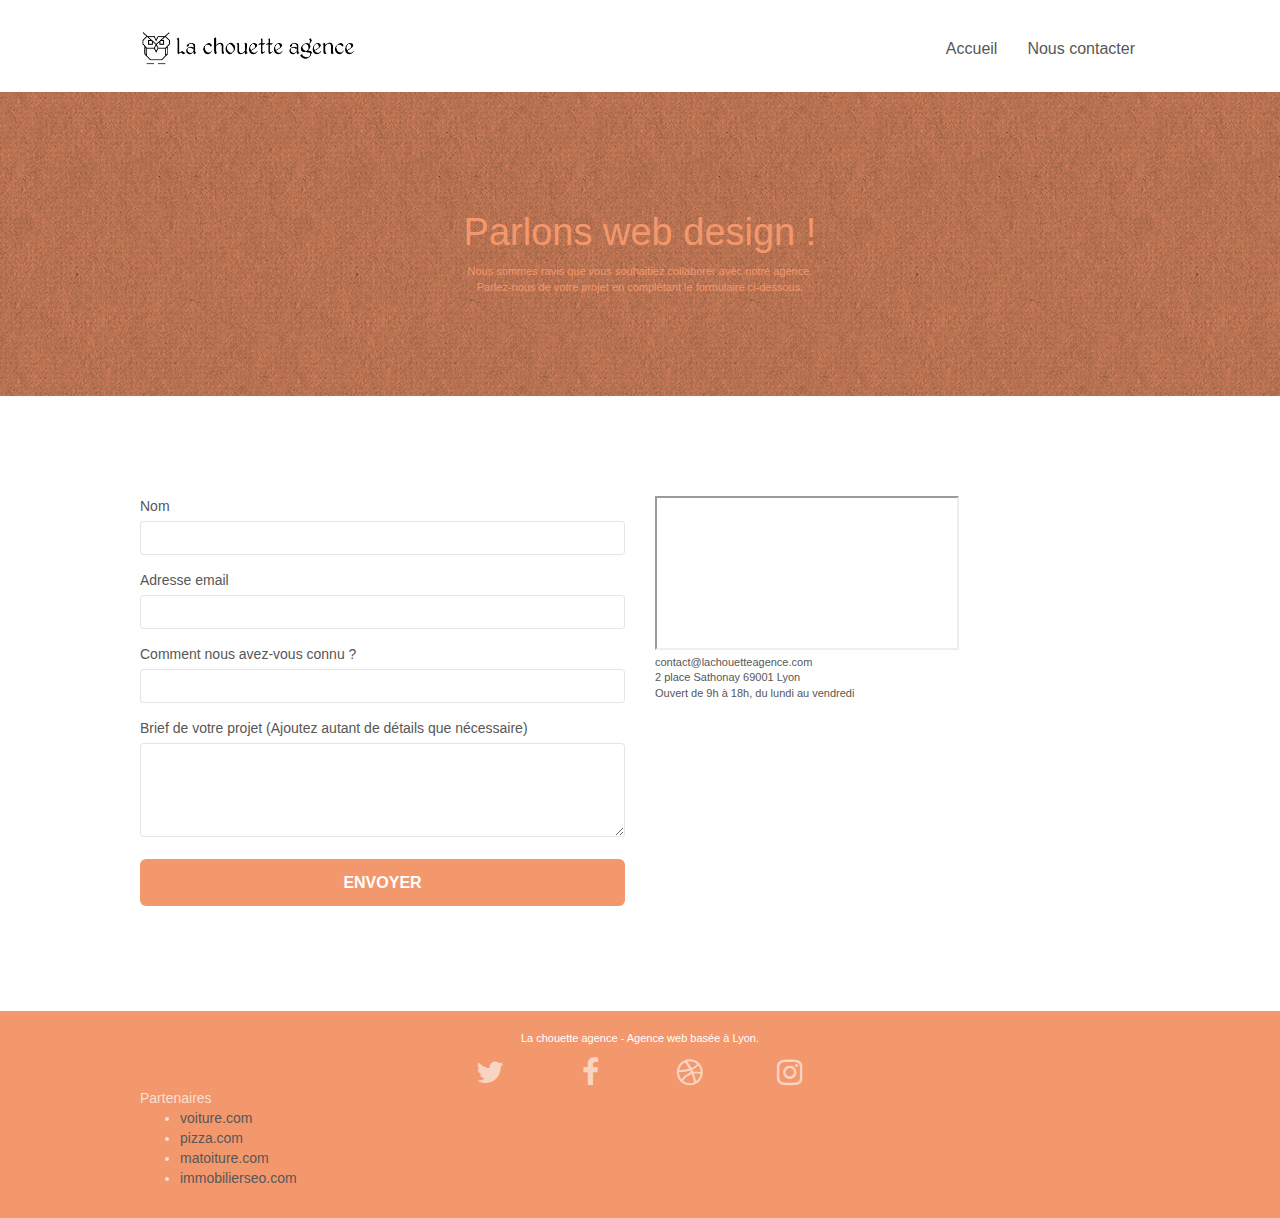
==== contact.html @ 003ec601 "Add files via upload" ====
<!doctype html>
<html lang="fr">
<head>
    <meta charset="utf-8">
    <meta name="keywords" content="agence, design, lyon, site web, création, communication">
    <meta name="description" content="La chouette agence est une agence de web design qui aide les entreprises à devenir attractives et visibles sur internet.">
    <meta name="viewport" content="width=device-width, initial-scale=1.0, viewport-fit=cover">
    <link rel="shortcut icon" type="image/png" href="favicon.ico">
    
	<link rel="stylesheet" type="text/css" href="./css/bootstrap.css">
	<link rel="stylesheet" type="text/css" href="style.css">
	<link rel="stylesheet" type="text/css" href="./css/font-awesome.css">
	<link rel="stylesheet" type="text/css" href="./css/et-line.css">
	
    
	<script src="./js/jquery-2.1.0.js"></script>
	<script src="./js/bootstrap.js"></script>
	<script src="./js/blocs.js"></script>
	<script src="./js/jqBootstrapValidation.js"></script>
	<script src="./js/formHandler.js"></script>

    <title>Nous contacter</title>
<!-- Analytics -->
 
<!-- Analytics END -->
    
</head>
<body>
<!-- Principal conteneur -->
<div class="page-container">
    
<!-- bloc-0 -->
<div class="bloc bgc-white l-bloc " id="bloc-0">
	<div class="container bloc-sm">
		<nav class="navbar row">
			<div class="navbar-header">
				<a class="navbar-brand" href="index.html"><img src="img/la-chouette-agence.png" alt="atlanta web design logo" height="40" /></a>
				<button id="nav-toggle" type="button" class="ui-navbar-toggle navbar-toggle" data-toggle="collapse" data-target=".navbar-1">
					<span class="icon-bar"></span>
					<span class="icon-bar"></span>
					<span class="icon-bar"></span>
				</button>
			</div>
			<div class="collapse navbar-collapse navbar-1 special-dropdown-nav">
				<ul class="site-navigation nav navbar-nav">
					<li>
						<a href="index.html">Accueil</a>
					</li>
					<li>
						<a href="contact.html">Nous contacter</a>
					</li>
				</ul>
			</div>
		</nav>
	</div>
</div>
<!-- bloc-0 END -->

<!-- bloc-6 -->
<div class="bloc bg-dots-bg bg-repeat bgc-atomic-tangerine d-bloc bloc-bg-texture texture-paper" id="bloc-6">
	<div class="container bloc-lg">
		<div class="row">
			<div class="col-sm-12">
				<h1 class="text-center hero-bloc-text tc-white">
					Parlons web design !
				</h1>
				<p class="text-center mg-lg tc-white tight-width-whitespace">
					Nous sommes ravis que vous souhaitiez collaborer avec notre agence.<br>
					Parlez-nous de votre projet en complétant le formulaire ci-dessous.
				</p>
			</div>
		</div>
	</div>
</div>
<!-- bloc-6 END -->

<!-- bloc-7 -->
<div class="bloc bgc-white l-bloc" id="bloc-7">
	<div class="container bloc-lg">
		<div class="row">
			<div class="col-sm-6">
				<form id="form_1" novalidate success-msg="Your message has been sent." fail-msg="Sorry it seems that our mail server is not responding, Sorry for the inconvenience!">
					<div class="form-group">
						<label for="name">
							Nom
						</label>
						<input id="name" class="form-control" name="name" required />
					</div>
					<div class="form-group">
						<label for="email">
							Adresse email
						</label>
						<input id="email" class="form-control" name="email" type="email" required />
					</div>
					<div class="form-group">
						<label for="contact">
							Comment nous avez-vous connu ?
						</label>
						<input id="contact" class="form-control" type="text" name="contact" required />
					</div>
					<div class="form-group">
						<label for="message">
							Brief de votre projet (Ajoutez autant de détails que nécessaire)<br>
						</label>
						<textarea id="message" class="form-control" name="message" rows="4" cols="50" required></textarea>
					</div> 
					<button class="bloc-button btn btn-lg btn-block cta-hero btn-atomic-tangerine" type="submit">
						Envoyer
					</button>
				</form>
			</div>
			<div class="col-sm-6">
				<iframe class="gmap" src="https://www.google.com/maps/embed?pb=!1m18!1m12!1m3!1d34046.96779130428!2d4.820266722962346!3d45.75910051335884!2m3!1f0!2f0!3f0!3m2!1i1024!2i768!4f13.1!3m3!1m2!1s0x47f4eb020f3664e9%3A0x13e3d71752922c1f!2s2%20Place%20Sathonay%2C%2069001%20Lyon!5e0!3m2!1sfr!2sfr!4v1623405671309!5m2!1sfr!2sfr" allowfullscreen="" loading="lazy"></iframe>
				<p>
					contact@lachouetteagence.com<br>2 place Sathonay 69001 Lyon<br>Ouvert de 9h à 18h, du lundi au vendredi<br>
				</p>
			</div>
		</div>
	</div>
</div>
<!-- bloc-7 END -->

<!-- ScrollToTop Button -->
<a class="bloc-button btn btn-d scrollToTop" onclick="scrollToTarget('1')"><span class="fa fa-chevron-up"></span></a>
<!-- ScrollToTop Button END-->


<!-- Footer - bloc-8 -->
<div class="bloc bgc-atomic-tangerine d-bloc" id="bloc-8">
	<div class="container bloc-sm">
		<div class="row">
			<div class="col-sm-12">
				<p class="text-center white">
					La chouette agence - Agence web basée à Lyon.<br>
				</p>
				<div class="row row-no-gutters social">
					<div class="col-sm-3">
						<div class="text-center">
							<a class="social" href="index.html"><span class="fa fa-twitter icon-md"></span></a>
						</div>
					</div>
					<div class="col-sm-3">
						<div class="text-center">
							<a class="social" href="index.html"><span class="fa fa-facebook icon-md"></span></a>
						</div>
					</div>
					<div class="col-sm-3">
						<div class="text-center">
							<a class="social" href="index.html"><span class="fa fa-dribbble icon-md"></span></a>
						</div>
					</div>
					<div class="col-sm-3">
						<div class="text-center">
							<a class="social" href="index.html"><span class="fa fa-instagram icon-md"></span></a>
						</div>
					</div>
				</div>
				<div class="row">
					<div class="col-sm-12">
						<span class="partners-name">Partenaires</span>
							<ul class="partners-items">
								<li><a href="voiture.com">voiture.com</a></li>
								<li><a href="pizza.com">pizza.com</a></li>
								<li><a href="matoiture.com">matoiture.com</a></li>
								<li><a href="immobilierseo.com">immobilierseo.com</a></li>
							</ul>		
					</div>
				</div>
			</div>
		</div>
	</div>
</div>
<!-- Footer - bloc-8 END -->

</div>
<!-- Principal conteneur END -->
    

</body>
</html>
---- style.css ----
body {
    margin: 0;
    padding: 0;
    background: #FFF;
    overflow-x: hidden;
    -webkit-font-smoothing: antialiased;
    -moz-osx-font-smoothing: grayscale;
}

a,
button {
    transition: all .3s ease-in-out;
    outline: none!important;
}

a:hover {
    text-decoration: none;
    cursor: pointer;
}

#page-loading-blocs-notifaction {
    position: fixed;
    top: 0;
    bottom: 0;
    width: 100%;
    z-index: 100000;
    background: #FFFFFF url("img/pageload-spinner.gif") no-repeat center center;
}

.bloc {
    width: 100%;
    clear: both;
    background: 50% 50% no-repeat;
    padding: 0 50px;
    -webkit-background-size: cover;
    -moz-background-size: cover;
    -o-background-size: cover;
    background-size: cover;
    position: relative;
}

.bloc .container {
    padding-left: 0;
    padding-right: 0;
}

.bloc-lg {
    padding: 100px 50px;
}

.bloc-md {
    padding: 50px;
}

.bloc-sm {
    padding: 20px 50px;
}

.bg-center,
.bg-l-edge,
.bg-r-edge,
.bg-t-edge,
.bg-b-edge,
.bg-tl-edge,
.bg-bl-edge,
.bg-tr-edge,
.bg-br-edge,
.bg-repeat {
    -webkit-background-size: auto!important;
    -moz-background-size: auto!important;
    -o-background-size: auto!important;
    background-size: auto!important;
}

.bg-repeat {
    background: repeat;
}

.bg-t-edge {
    background: top no-repeat;
}

.bloc-bg-texture::before {
    content: "";
    background-size: 2px 2px;
    position: absolute;
    top: 0;
    bottom: 0;
    left: 0;
    right: 0;
}

.texture-paper::before {
    background: url("img/texture-paper.png");
    background-size: 280px 280px;
}

.b-parallax {
    background-attachment: fixed;
}

.d-bloc {
    color: rgba(255, 255, 255, .7);
}

.d-bloc button:hover {
    color: rgba(255, 255, 255, .9);
}

.d-bloc .icon-round,
.d-bloc .icon-square,
.d-bloc .icon-rounded,
.d-bloc .icon-semi-rounded-a,
.d-bloc .icon-semi-rounded-b {
    border-color: rgba(255, 255, 255, .9);
}

.d-bloc .divider-h span {
    border-color: rgba(255, 255, 255, .2);
}

.d-bloc .a-btn,
.d-bloc .navbar a,
.d-bloc .navbar-brand,
.d-bloc a .icon-sm,
.d-bloc a .icon-md,
.d-bloc a .icon-lg,
.d-bloc a .icon-xl,
.d-bloc h1 a,
.d-bloc h2 a,
.d-bloc h3 a,
.d-bloc h4 a,
.d-bloc h5 a,
.d-bloc h6 a,
.d-bloc p a {
    color: rgba(255, 255, 255, .6);
}

.d-bloc .a-btn:hover,
.d-bloc .navbar a:hover,
.d-bloc .navbar-brand:hover,
.d-bloc a:hover .icon-sm,
.d-bloc a:hover .icon-md,
.d-bloc a:hover .icon-lg,
.d-bloc a:hover .icon-xl,
.d-bloc h1 a:hover,
.d-bloc h2 a:hover,
.d-bloc h3 a:hover,
.d-bloc h4 a:hover,
.d-bloc h5 a:hover,
.d-bloc h6 a:hover,
.d-bloc p a:hover {
    color: rgba(255, 255, 255, 1);
}

.d-bloc .navbar-toggle .icon-bar {
    background: rgba(255, 255, 255, 1);
}

.d-bloc .btn-wire,
.d-bloc .btn-wire:hover {
    color: rgba(255, 255, 255, 1);
    border-color: rgba(255, 255, 255, 1);
}

.d-bloc .panel {
    color: rgba(0, 0, 0, .5);
}

.d-bloc .panel button:hover {
    color: rgba(0, 0, 0, .7);
}

.d-bloc .panel icon {
    border-color: rgba(0, 0, 0, .7);
}

.d-bloc .panel .divider-h span {
    border-color: rgba(0, 0, 0, .1);
}

.d-bloc .panel .a-btn {
    color: rgba(0, 0, 0, .6);
}

.d-bloc .panel .a-btn:hover {
    color: rgba(0, 0, 0, 1);
}

.d-bloc .panel .btn-wire,
.d-bloc .panel .btn-wire:hover {
    color: rgba(0, 0, 0, .7);
    border-color: rgba(0, 0, 0, .3);
}

.d-bloc .panel,
.l-bloc {
    color: rgba(0, 0, 0, .5);
}

.d-bloc .panel button:hover,
.l-bloc button:hover {
    color: rgba(0, 0, 0, .7);
}

.l-bloc .icon-round,
.l-bloc .icon-square,
.l-bloc .icon-rounded,
.l-bloc .icon-semi-rounded-a,
.l-bloc .icon-semi-rounded-b {
    border-color: rgba(0, 0, 0, .7);
}

.d-bloc .panel .divider-h span,
.l-bloc .divider-h span {
    border-color: rgba(0, 0, 0, .1);
}

.d-bloc .panel .a-btn,
.l-bloc .a-btn,
.l-bloc .navbar a,
.l-bloc .navbar-brand,
.l-bloc a .icon-sm,
.l-bloc a .icon-md,
.l-bloc a .icon-lg,
.l-bloc a .icon-xl,
.l-bloc h1 a,
.l-bloc h2 a,
.l-bloc h3 a,
.l-bloc h4 a,
.l-bloc h5 a,
.l-bloc h6 a,
.l-bloc p a {
    color: rgba(0, 0, 0, .6);
}

.d-bloc .panel .a-btn:hover,
.l-bloc .a-btn:hover,
.l-bloc .navbar a:hover,
.l-bloc .navbar-brand:hover,
.l-bloc a:hover .icon-sm,
.l-bloc a:hover .icon-md,
.l-bloc a:hover .icon-lg,
.l-bloc a:hover .icon-xl,
.l-bloc h1 a:hover,
.l-bloc h2 a:hover,
.l-bloc h3 a:hover,
.l-bloc h4 a:hover,
.l-bloc h5 a:hover,
.l-bloc h6 a:hover,
.l-bloc p a:hover {
    color: rgba(0, 0, 0, 1);
}

.l-bloc .navbar-toggle .icon-bar {
    color: rgba(0, 0, 0, .6);
}

.d-bloc .panel .btn-wire,
.d-bloc .panel .btn-wire:hover,
.l-bloc .btn-wire,
.l-bloc .btn-wire:hover {
    color: rgba(0, 0, 0, .7);
    border-color: rgba(0, 0, 0, .3);
}

.voffset {
    margin-top: 30px;
}

.voffset-lg {
    margin-top: 80px;
}

.row-no-gutters {
    margin-right: 0;
    margin-left: 0;
}

.row.row-no-gutters > [class^="col-"],
.row.row-no-gutters > [class*=" col-"] {
    padding-right: 0;
    padding-left: 0;
}

#bloc-1-hero h1 {
    font-size: 32px;
}

.navbar {
    margin-bottom: 0;
    z-index: 1;
}

.navbar-brand {
    height: auto;
    padding: 3px 15px;
    font-size: 25px;
    font-weight: normal;
    font-weight: 600;
    line-height: 44px;
}

.navbar-brand img {
    max-height: 200px;
    margin: 0 5px 0 0;
    display: inline;
}

.navbar-brand img[src$=svg] {
    min-width: 100px;
}

.nav-center .navbar-brand img {
    margin: 0;
}

.navbar .nav {
    padding-top: 2px;
    margin-right: -16px;
    float: right;
    z-index: 1;
}

.nav > li {
    float: left;
    margin-top: 4px;
    font-size: 16px;
}

.navbar-nav .open .dropdown-menu > li > a {
    text-align: inherit;
}

.nav > li a:hover,
.nav > li a:focus {
    background: transparent;
}

.navbar-toggle {
    margin: 10px 10px 0 0;
    border: 0px;
}

.navbar-toggle:hover {
    background: transparent!important;
}

.navbar-toggle .icon-bar {
    background-color: rgba(0, 0, 0, .5);
    width: 26px;
}

.nav-invert .navbar .nav {
    float: left;
}

.nav-invert .navbar-header,
.nav-invert .navbar-brand {
    float: right;
    position: relative;
    z-index: 2;
}

@media (min-width: 768px) {
    .site-navigation {
        position: absolute;
        top: 50%;
        right: 20px;
        transform: translate(0, -50%);
        -webkit-transform: translateY(-50%);
    }
    .nav > li .dropdown-menu a,
    .nav > li .dropdown-menu a:hover {
        color: #484848;
    }
    .nav-invert .site-navigation {
        left: 0;
        right: 0;
    }
    .nav-center {
        text-align: center;
    }
    .nav-center .navbar-header {
        width: 100%;
    }
    .nav-center .navbar-header,
    .nav-center .navbar-brand,
    .nav-center .nav > li {
        float: none;
        display: inline-block;
    }
    .nav-center .site-navigation {
        position: relative;
        width: 100%;
        right: 0;
        margin-right: 0px;
        margin-top: 20px;
    }
    .nav-center.mini-nav .navbar-toggle {
        float: none;
        margin: 10px auto 0;
    }
}

.nav > li > .dropdown a {
    background: none!important;
    display: block;
    padding: 14px 15px;
}

nav .caret {
    margin: 0 5px;
}

.dropdown-menu .dropdown-menu {
    top: -8px;
    left: 100%;
}

.dropdown-menu .dropmenu-flow-right {
    top: 100%;
    left: 0;
    margin-left: -1px;
    border-top-left-radius: 0;
    border-top-right-radius: 0;
}

.dropdown-menu .dropdown span {
    border: 4px solid black;
    border-top-color: transparent;
    border-right-color: transparent;
    border-bottom-color: transparent;
    margin: 6px -5px 0 0!important;
    float: right;
}

.mg-md {
    margin-top: 10px;
    margin-bottom: 20px;
}

.mg-lg {
    margin-top: 10px;
    margin-bottom: 40px;
}

.btn {
    margin: 0 5px 5px 0;
}

.btn.pull-right {
    margin: 0 0 5px 5px;
}

.btn-d,
.btn-d:hover,
.btn-d:focus {
    color: #FFF;
    background: rgba(0, 0, 0, .3);
}

button {
    outline: none!important;
}

.btn-rd {
    border-radius: 40px;
}

.btn-clean {
    border: 1px solid rgba(0, 0, 0, .08);
    border-bottom-color: rgba(0, 0, 0, .1);
    text-shadow: 0 1px 0 rgba(0, 0, 1, .1);
    box-shadow: 0 1px 3px rgba(0, 0, 1, .25), inset 0 1px 0 0 rgba(255, 255, 255, .15);
}

.icon-md {
    font-size: 30px!important;
}

.icon-lg {
    font-size: 60px!important;
}

.sm-shadow {
    text-shadow: 0 1px 2px rgba(0, 0, 0, .3);
}

.panel-sq,
.panel-sq .panel-heading,
.panel-sq .panel-footer {
    border-radius: 0;
}

.panel-rd {
    border-radius: 30px;
}

.panel-rd .panel-heading {
    border-radius: 29px 29px 0 0;
}

.panel-rd .panel-footer {
    border-radius: 0 0 29px 29px;
}

.form-control {
    border-color: rgba(0, 0, 0, .1);
    box-shadow: none;
}

.scrollToTop {
    width: 40px;
    height: 40px;
    position: fixed;
    bottom: 20px;
    right: 20px;
    opacity: 0;
    z-index: 500;
    transition: all .3s ease-in-out;
}

.scrollToTop span {
    margin-top: 6px;
}

.showScrollTop {
    font-size: 14px;
    opacity: 1;
}

a[data-lightbox] {
    position: relative;
    display: block;
    text-align: center;
}

a[data-lightbox]:hover::before {
    content: "+";
    font-family: "HelveticaNeue-Light", "Helvetica Neue Light", "Helvetica Neue", Helvetica, Arial;
    font-size: 32px;
    width: 50px;
    height: 50px;
    margin-left: -25px;
    border-radius: 50%;
    background: rgba(0, 0, 0, .6);
    color: #FFF;
    font-weight: 100;
    z-index: 1;
    position: absolute;
    top: 50%;
    transform: translateY(-50%);
    -webkit-transform: translateY(-50%);
}

a[data-lightbox]:hover img {
    opacity: 0.6;
    -webkit-animation-fill-mode: none;
    animation-fill-mode: none;
}

#lightbox-modal {
    display: flex;
    align-items: center;
}

#lightbox-modal .modal-dialog {
    width: 90%;
    max-width: 900px;
    margin: 0 auto 0;
}

#lightbox-modal .modal-dialog img {
    max-height: 90vh;
    margin: 0 auto;
}

.lightbox-caption {
    padding: 20px;
    color: #FFF;
    background: rgba(0, 0, 0, .5);
    position: absolute;
    left: 15px;
    right: 15px;
    bottom: 5px;
}

.close-lightbox {
    color: #FFF;
    font-size: 30px;
    position: absolute;
    top: 20px;
    right: 20px;
    z-index: 20;
    background: rgba(0, 0, 0, .5);
    border: none;
    line-height: 30px;
    padding: 0 9px 5px;
    opacity: 0.3;
}

.close-lightbox:hover,
.next-lightbox:hover,
.prev-lightbox:hover {
    opacity: 1.0;
    color: #FFF;
}

.next-lightbox,
.prev-lightbox {
    font-size: 20px;
    color: rgba(255, 255, 255, .9);
    background: rgba(0, 0, 0, .5);
    transition: all .2s ease-in-out;
    position: absolute;
    top: 45%;
    z-index: 1;
    opacity: 0.4;
}

.next-lightbox {
    padding: 6px 8px 1px 13px;
    right: 25px;
}

.prev-lightbox {
    padding: 6px 13px 1px 10px;
    left: 25px;
}

.snapshot-lb .modal-body {
    padding-bottom: 45px;
}

.snapshot-lb .lightbox-caption {
    padding: 0;
    color: rgba(0, 0, 0, .5);
    background: none;
}

h1,
h2,
h3,
h4,
h5,
h6,
p,
label,
.btn,
a {
    font-family: "helvetica";
    font-weight: 400;
    color: #575757!important;
}

.container {
    max-width: 1000px;
}

.hero-bloc-text {
    font-size: 38px;
}

.hero-bloc-text-sub {
    font-size: 36px;
}

.statement-bloc-text {
    line-height: 26px;
    font-style: italic;
    font-size: 20px;
    text-align: center;
    font-weight: lighter;
    max-width: 520px;
    margin: auto auto auto auto;
}

p {
    font-size: 11px;
}

.tight-width-whitespace {
    max-width: 600px;
    margin: auto auto auto auto;
}

.h1 {
    font-size: 20px;
    font-family: "Open Sans";
}

.cta-hero {
    margin-top: 22px;
    color: #FFFFFF!important;
    text-transform: uppercase;
    padding: 12px 28px 12px 28px;
    font-size: 16px;
    font-weight: 700;
}

.social {
    max-width: 400px;
    margin: auto auto auto auto;
}

h2 {
    font-size: 22px;
    line-height: 1.4em;
}

h3 {
    font-size: 15px;
    text-transform: uppercase;
    font-weight: 700;
    color: #333333!important;
}

.med-width-whitespace {
    max-width: 800px;
    margin: auto auto auto auto;
    box-shadow: 0px 0px 0px #000000;
}

h1 {
    color: #333333!important;
}

h4 {
    color: #333333!important;
}

.icons {
    margin-bottom: 14px;
    margin-top: 24px;
}

.white {
    color: #FFFFFF!important;
}

.portfolio-thumb {
    margin-bottom: 24px;
}

.portfolio-row {
    margin-bottom: 44px;
    margin-top: 50px;
}

.avatar {
    box-shadow: 0px 4px 9px rgba(0, 0, 0, 0.3);
}

.black-background {
    background-color: rgba(165, 147, 99, 0.7);
    padding: 40px 40px 40px 40px;
}

.bold-link {
    font-weight: 900;
    text-decoration: underline!important;
}

.bgc-white {
    background-color: #FFFFFF;
}

.bgc-dark-slate-blue {
    background-color: #364577;
}

.bgc-atomic-tangerine {
    background-color: #F3976C;
}

.tc-white {
    color: #F3976C!important;
}

.btn-atomic-tangerine {
    background: #F3976C;
    color: #FFFFFF!important;
}

.btn-atomic-tangerine:hover {
    background: #c27956!important;
    color: #FFFFFF!important;
}

.ltc-white {
    color: #FFFFFF!important;
}

.ltc-white:hover {
    color: #cccccc!important;
}

.ltc-atomic-tangerine {
    color: #F3976C!important;
}

.ltc-atomic-tangerine:hover {
    color: #c27956!important;
}

.icon-dark-slate-blue {
    color: #364577!important;
    border-color: #364577!important;
}

.bg-dots-bg {
    background-image: url("img/dots-bg.png");
}

.bg-lines-h2-bg {
    background-image: url("img/lines-h2-bg.png");
}

.bg-banniere {
    background-image: url("img/la-chouette-agence-banniere.jpg");
}

.bg-presentation {
    background-image: url("img/image-de-presentation.bmp");
}

@media (max-width: 1024px) {
    .bloc {
        padding-left: 20px;
        padding-right: 20px;
    }
    .bloc.full-width-bloc,
    .bloc-tile-2.full-width-bloc .container,
    .bloc-tile-3.full-width-bloc .container,
    .bloc-tile-4.full-width-bloc .container {
        padding-left: 0;
        padding-right: 0;
    }
}

@media (max-width: 992px) and (min-width: 768px) {
    .navbar .nav {
        max-width: 80%
    }
    .nav-center.navbar .nav {
        max-width: 100%
    }
}

@media only screen and (min-device-width: 768px) and (max-device-width: 1024px) and (orientation: landscape) {
    .b-parallax {
        background-attachment: scroll;
    }
}

@media only screen and (min-device-width: 1024px) and (max-device-width: 1366px) and (-webkit-min-device-pixel-ratio: 1.5) {
    .b-parallax {
        background-attachment: scroll;
    }
}

@media (max-width: 991px) {
    .container {
        width: 100%;
    }
    .b-parallax {
        background-attachment: scroll;
    }
    .page-container,
    #hero-bloc {
        overflow-x: hidden;
        position: relative;
    }
    .bloc {
        padding-left: constant(safe-area-inset-left);
        padding-right: constant(safe-area-inset-right);
    }
    .bloc-group,
    .bloc-group .bloc {
        display: block;
        width: 100%;
    }
    .bloc-fill-screen .fill-bloc-top-edge,
    .bloc-fill-screen .fill-bloc-bottom-edge {
        padding: 0 20px;
        padding-left: constant(safe-area-inset-left);
        padding-right: constant(safe-area-inset-right);
    }
}

@media (max-width: 767px) {
    .page-container {
        overflow-x: hidden;
        position: relative;
    }
    h1,
    h2,
    h3,
    h4,
    h5,
    h6,
    p,
    #disqus_thread {
        padding-left: 10px!important;
        padding-right: 10px!important;
    }
    .b-parallax {
        background-attachment: scroll;
    }
    .navbar .nav {
        padding-top: 0;
        border-top: 1px solid rgba(0, 0, 0, .2);
        float: none!important;
    }
    .navbar.row {
        margin-left: 0;
        margin-right: 0;
    }
    .site-navigation {
        position: inherit;
        transform: none;
        -webkit-transform: none;
        -ms-transform: none;
    }
    .nav > li {
        margin-top: 0;
        border-bottom: 1px solid rgba(0, 0, 0, .1);
        background: rgba(0, 0, 0, .05);
        text-align: left;
        padding-left: 15px;
        width: 100%;
    }
    .nav > li:hover {
        background: rgba(0, 0, 0, .08);
    }
    .dropdown .dropdown a .caret {
        float: none;
        margin: 5px 0 0 10px!important;
        border: 4px solid black;
        border-bottom-color: transparent;
        border-right-color: transparent;
        border-left-color: transparent;
    }
    #hero-bloc .navbar .nav {
        background: rgba(0, 0, 0, .8);
    }
    #hero-bloc .navbar .nav a {
        color: rgba(255, 255, 255, .6);
    }
    .hero {
        padding: 50px 0;
    }
    .hero-nav {
        left: -1px;
        right: -1px;
    }
    .navbar-collapse {
        padding: 0;
        overflow-x: hidden;
        -webkit-box-shadow: none;
        box-shadow: none;
    }
    .navbar-brand img {
        max-height: 40px;
        width: auto;
    }
    .nav-invert .navbar-header {
        float: none;
        width: 100%;
    }
    .nav-invert .navbar-toggle {
        float: left;
        margin-left: 10px;
    }
    .bloc {
        padding-left: 0;
        padding-right: 0;
    }
    .bloc-xxl,
    .bloc-xl,
    .bloc-lg {
        padding: 40px 0;
    }
    .bloc-sm,
    .bloc-md {
        padding-left: 0;
        padding-right: 0;
    }
    .bloc-tile-2 .container,
    .bloc-tile-3 .container,
    .bloc-tile-4 .container,
    .bloc-fill-screen .fill-bloc-top-edge,
    .bloc-fill-screen .fill-bloc-bottom-edge {
        padding-left: 0;
        padding-right: 0;
    }
    .a-block {
        padding: 0 10px;
    }
    .btn-dwn {
        display: none;
    }
    .voffset {
        margin-top: 5px;
    }
    .voffset-md {
        margin-top: 20px;
    }
    .voffset-lg {
        margin-top: 30px;
    }
    form {
        padding: 5px;
    }
    .close-lightbox {
        display: inline-block;
    }
    .blocsapp-device-iphone5 {
        background-size: 216px 425px;
        padding-top: 60px;
        width: 216px;
        height: 425px;
    }
    .blocsapp-device-iphone5 img {
        width: 180px;
        height: 320px;
    }
}

@media (max-width: 400px) {
    .bloc {
        padding-left: 0;
        padding-right: 0;
    }
}

@media (max-width: 767px) {
    .bloc-mob-center-text {
        text-align: center;
    }
}
---- css/et-line.css ----
@font-face {
    font-family: et-line;
    src: url(../fonts/et-line.eot);
    src: url(../fonts/et-line.eot?#iefix) format('embedded-opentype'), url(../fonts/et-line.woff) format('woff'), url(../fonts/et-line.ttf) format('truetype'), url(../fonts/et-line.svg#et-line) format('svg');
    font-weight: 400;
    font-style: normal
}

.et-icon-adjustments,
.et-icon-alarmclock,
.et-icon-anchor,
.et-icon-aperture,
.et-icon-attachment,
.et-icon-bargraph,
.et-icon-basket,
.et-icon-beaker,
.et-icon-bike,
.et-icon-book-open,
.et-icon-briefcase,
.et-icon-browser,
.et-icon-calendar,
.et-icon-camera,
.et-icon-caution,
.et-icon-chat,
.et-icon-circle-compass,
.et-icon-clipboard,
.et-icon-clock,
.et-icon-cloud,
.et-icon-compass,
.et-icon-desktop,
.et-icon-dial,
.et-icon-document,
.et-icon-documents,
.et-icon-download,
.et-icon-dribbble,
.et-icon-edit,
.et-icon-envelope,
.et-icon-expand,
.et-icon-facebook,
.et-icon-flag,
.et-icon-focus,
.et-icon-gears,
.et-icon-genius,
.et-icon-gift,
.et-icon-global,
.et-icon-globe,
.et-icon-googleplus,
.et-icon-grid,
.et-icon-happy,
.et-icon-hazardous,
.et-icon-heart,
.et-icon-hotairballoon,
.et-icon-hourglass,
.et-icon-key,
.et-icon-laptop,
.et-icon-layers,
.et-icon-lifesaver,
.et-icon-lightbulb,
.et-icon-linegraph,
.et-icon-linkedin,
.et-icon-lock,
.et-icon-magnifying-glass,
.et-icon-map,
.et-icon-map-pin,
.et-icon-megaphone,
.et-icon-mic,
.et-icon-mobile,
.et-icon-newspaper,
.et-icon-notebook,
.et-icon-paintbrush,
.et-icon-paperclip,
.et-icon-pencil,
.et-icon-phone,
.et-icon-picture,
.et-icon-pictures,
.et-icon-piechart,
.et-icon-presentation,
.et-icon-pricetags,
.et-icon-printer,
.et-icon-profile-female,
.et-icon-profile-male,
.et-icon-puzzle,
.et-icon-quote,
.et-icon-recycle,
.et-icon-refresh,
.et-icon-ribbon,
.et-icon-rss,
.et-icon-sad,
.et-icon-scissors,
.et-icon-scope,
.et-icon-search,
.et-icon-shield,
.et-icon-speedometer,
.et-icon-strategy,
.et-icon-streetsign,
.et-icon-tablet,
.et-icon-target,
.et-icon-telescope,
.et-icon-toolbox,
.et-icon-tools,
.et-icon-tools-2,
.et-icon-trophy,
.et-icon-tumblr,
.et-icon-twitter,
.et-icon-upload,
.et-icon-video,
.et-icon-wallet,
.et-icon-wine {
    font-family: et-line;
    speak: none;
    font-style: normal;
    font-weight: 400;
    font-variant: normal;
    text-transform: none;
    line-height: 1;
    -webkit-font-smoothing: antialiased;
    -moz-osx-font-smoothing: grayscale;
    display: inline-block
}

.et-icon-mobile:before {
    content: "\e000"
}

.et-icon-laptop:before {
    content: "\e001"
}

.et-icon-desktop:before {
    content: "\e002"
}

.et-icon-tablet:before {
    content: "\e003"
}

.et-icon-phone:before {
    content: "\e004"
}

.et-icon-document:before {
    content: "\e005"
}

.et-icon-documents:before {
    content: "\e006"
}

.et-icon-search:before {
    content: "\e007"
}

.et-icon-clipboard:before {
    content: "\e008"
}

.et-icon-newspaper:before {
    content: "\e009"
}

.et-icon-notebook:before {
    content: "\e00a"
}

.et-icon-book-open:before {
    content: "\e00b"
}

.et-icon-browser:before {
    content: "\e00c"
}

.et-icon-calendar:before {
    content: "\e00d"
}

.et-icon-presentation:before {
    content: "\e00e"
}

.et-icon-picture:before {
    content: "\e00f"
}

.et-icon-pictures:before {
    content: "\e010"
}

.et-icon-video:before {
    content: "\e011"
}

.et-icon-camera:before {
    content: "\e012"
}

.et-icon-printer:before {
    content: "\e013"
}

.et-icon-toolbox:before {
    content: "\e014"
}

.et-icon-briefcase:before {
    content: "\e015"
}

.et-icon-wallet:before {
    content: "\e016"
}

.et-icon-gift:before {
    content: "\e017"
}

.et-icon-bargraph:before {
    content: "\e018"
}

.et-icon-grid:before {
    content: "\e019"
}

.et-icon-expand:before {
    content: "\e01a"
}

.et-icon-focus:before {
    content: "\e01b"
}

.et-icon-edit:before {
    content: "\e01c"
}

.et-icon-adjustments:before {
    content: "\e01d"
}

.et-icon-ribbon:before {
    content: "\e01e"
}

.et-icon-hourglass:before {
    content: "\e01f"
}

.et-icon-lock:before {
    content: "\e020"
}

.et-icon-megaphone:before {
    content: "\e021"
}

.et-icon-shield:before {
    content: "\e022"
}

.et-icon-trophy:before {
    content: "\e023"
}

.et-icon-flag:before {
    content: "\e024"
}

.et-icon-map:before {
    content: "\e025"
}

.et-icon-puzzle:before {
    content: "\e026"
}

.et-icon-basket:before {
    content: "\e027"
}

.et-icon-envelope:before {
    content: "\e028"
}

.et-icon-streetsign:before {
    content: "\e029"
}

.et-icon-telescope:before {
    content: "\e02a"
}

.et-icon-gears:before {
    content: "\e02b"
}

.et-icon-key:before {
    content: "\e02c"
}

.et-icon-paperclip:before {
    content: "\e02d"
}

.et-icon-attachment:before {
    content: "\e02e"
}

.et-icon-pricetags:before {
    content: "\e02f"
}

.et-icon-lightbulb:before {
    content: "\e030"
}

.et-icon-layers:before {
    content: "\e031"
}

.et-icon-pencil:before {
    content: "\e032"
}

.et-icon-tools:before {
    content: "\e033"
}

.et-icon-tools-2:before {
    content: "\e034"
}

.et-icon-scissors:before {
    content: "\e035"
}

.et-icon-paintbrush:before {
    content: "\e036"
}

.et-icon-magnifying-glass:before {
    content: "\e037"
}

.et-icon-circle-compass:before {
    content: "\e038"
}

.et-icon-linegraph:before {
    content: "\e039"
}

.et-icon-mic:before {
    content: "\e03a"
}

.et-icon-strategy:before {
    content: "\e03b"
}

.et-icon-beaker:before {
    content: "\e03c"
}

.et-icon-caution:before {
    content: "\e03d"
}

.et-icon-recycle:before {
    content: "\e03e"
}

.et-icon-anchor:before {
    content: "\e03f"
}

.et-icon-profile-male:before {
    content: "\e040"
}

.et-icon-profile-female:before {
    content: "\e041"
}

.et-icon-bike:before {
    content: "\e042"
}

.et-icon-wine:before {
    content: "\e043"
}

.et-icon-hotairballoon:before {
    content: "\e044"
}

.et-icon-globe:before {
    content: "\e045"
}

.et-icon-genius:before {
    content: "\e046"
}

.et-icon-map-pin:before {
    content: "\e047"
}

.et-icon-dial:before {
    content: "\e048"
}

.et-icon-chat:before {
    content: "\e049"
}

.et-icon-heart:before {
    content: "\e04a"
}

.et-icon-cloud:before {
    content: "\e04b"
}

.et-icon-upload:before {
    content: "\e04c"
}

.et-icon-download:before {
    content: "\e04d"
}

.et-icon-target:before {
    content: "\e04e"
}

.et-icon-hazardous:before {
    content: "\e04f"
}

.et-icon-piechart:before {
    content: "\e050"
}

.et-icon-speedometer:before {
    content: "\e051"
}

.et-icon-global:before {
    content: "\e052"
}

.et-icon-compass:before {
    content: "\e053"
}

.et-icon-lifesaver:before {
    content: "\e054"
}

.et-icon-clock:before {
    content: "\e055"
}

.et-icon-aperture:before {
    content: "\e056"
}

.et-icon-quote:before {
    content: "\e057"
}

.et-icon-scope:before {
    content: "\e058"
}

.et-icon-alarmclock:before {
    content: "\e059"
}

.et-icon-refresh:before {
    content: "\e05a"
}

.et-icon-happy:before {
    content: "\e05b"
}

.et-icon-sad:before {
    content: "\e05c"
}

.et-icon-facebook:before {
    content: "\e05d"
}

.et-icon-twitter:before {
    content: "\e05e"
}

.et-icon-googleplus:before {
    content: "\e05f"
}

.et-icon-rss:before {
    content: "\e060"
}

.et-icon-tumblr:before {
    content: "\e061"
}

.et-icon-linkedin:before {
    content: "\e062"
}

.et-icon-dribbble:before {
    content: "\e063"
}
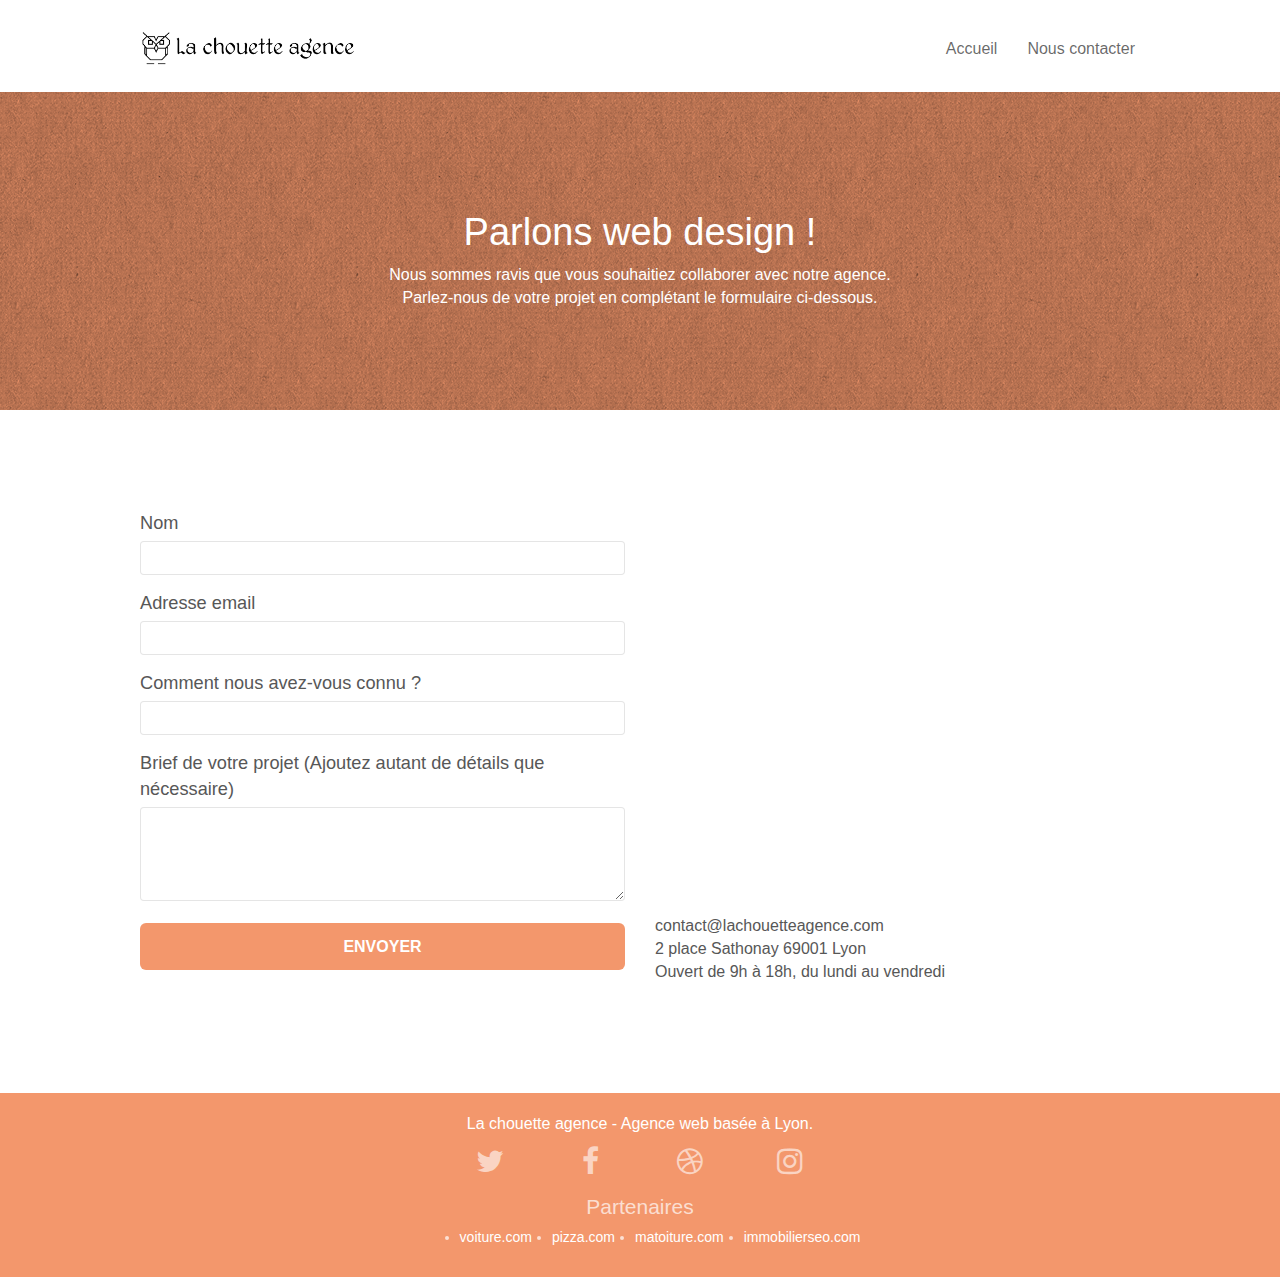
==== commit 3a9edb9b: "Add files via upload" ====
--- a/contact.html
+++ b/contact.html
@@ -13,8 +13,8 @@
 	<link rel="stylesheet" type="text/css" href="./css/et-line.css">
 	
     
-	<script src="./js/jquery-2.1.0.js"></script>
-	<script src="./js/bootstrap.js"></script>
+	<script src="./js/jquery.min.js"></script>
+	<script src="./js/bootstrap.min.js"></script>
 	<script src="./js/blocs.js"></script>
 	<script src="./js/jqBootstrapValidation.js"></script>
 	<script src="./js/formHandler.js"></script>
--- a/style.css
+++ b/style.css
@@ -5,6 +5,12 @@
     overflow-x: hidden;
     -webkit-font-smoothing: antialiased;
     -moz-osx-font-smoothing: grayscale;
+}
+
+.quote {
+    font-size: 20px;
+    font-style: italic;
+    font-weight: 400;
 }
 
 a,
@@ -651,7 +657,7 @@
 a {
     font-family: "helvetica";
     font-weight: 400;
-    color: #575757!important;
+    color: #575757;
 }
 
 .container {
@@ -677,7 +683,7 @@
 }
 
 p {
-    font-size: 11px;
+    font-size: 16px;
 }
 
 .tight-width-whitespace {
@@ -775,7 +781,7 @@
 }
 
 .tc-white {
-    color: #F3976C!important;
+    color: #FFF!important;
 }
 
 .btn-atomic-tangerine {
@@ -822,7 +828,34 @@
 }
 
 .bg-presentation {
-    background-image: url("img/image-de-presentation.bmp");
+    background-image: url("img/image-de-presentation.jpg");
+}
+
+.partners-name {
+    display: flex;
+    justify-content: center;
+    padding: 15px 0 5px 0;
+    font-size: 1.5em;
+}
+
+.partners-items {
+    display: flex;
+    justify-content: center;
+    column-gap: 20px;
+}
+.partners-items a {
+    color: #FFF;
+}
+.partners-items a:hover {
+    text-decoration: underline;
+}
+label {
+    font-size: 1.3em;
+}
+.gmap {
+    border: none;
+    width: 100%;
+    height: 400px;
 }
 
 @media (max-width: 1024px) {
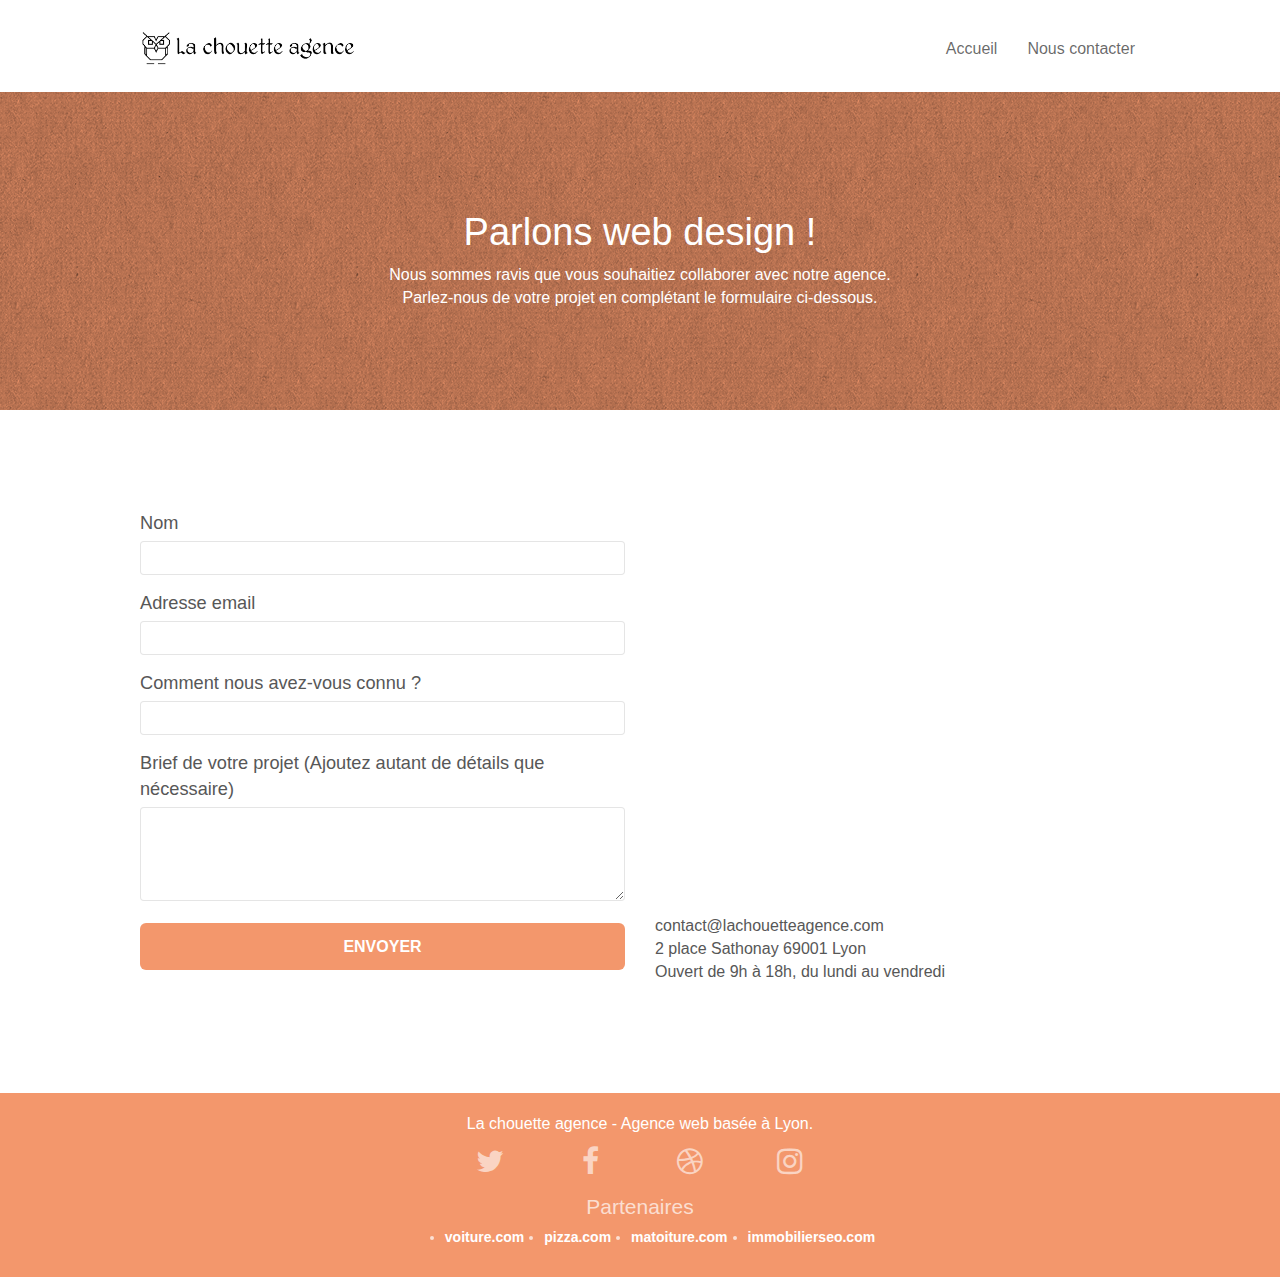
==== commit 1eb4fc39: "Add files via upload" ====
--- a/contact.html
+++ b/contact.html
@@ -7,16 +7,16 @@
     <meta name="viewport" content="width=device-width, initial-scale=1.0, viewport-fit=cover">
     <link rel="shortcut icon" type="image/png" href="favicon.ico">
     
-	<link rel="stylesheet" type="text/css" href="./css/bootstrap.css">
-	<link rel="stylesheet" type="text/css" href="style.css">
-	<link rel="stylesheet" type="text/css" href="./css/font-awesome.css">
-	<link rel="stylesheet" type="text/css" href="./css/et-line.css">
+	<link rel="stylesheet" type="text/css" href="./css/bootstrap.min.css">
+	<link rel="stylesheet" type="text/css" href="style.min.css">
+	<link rel="stylesheet" type="text/css" href="./css/font-awesome.min.css">
+	<link rel="stylesheet" type="text/css" href="./css/et-line.min.css">
 	
     
-	<script src="./js/jquery.min.js"></script>
+	<script src="./js/jquery-2.1.0.js"></script>
 	<script src="./js/bootstrap.min.js"></script>
 	<script src="./js/blocs.js"></script>
-	<script src="./js/jqBootstrapValidation.js"></script>
+	<script src="./js/jqBootstrapValidation.min.js"></script>
 	<script src="./js/formHandler.js"></script>
 
     <title>Nous contacter</title>
--- a/style.min.css
+++ b/style.min.css
@@ -0,0 +1 @@
+body{margin:0;padding:0;background:#FFF;overflow-x:hidden;-webkit-font-smoothing:antialiased;-moz-osx-font-smoothing:grayscale}.quote{font-size:20px;font-style:italic;font-weight:400}a,button{transition:all .3s ease-in-out;outline:none!important}a:hover{text-decoration:none;cursor:pointer}#page-loading-blocs-notifaction{position:fixed;top:0;bottom:0;width:100%;z-index:100000;background:#FFF url(img/pageload-spinner.gif) no-repeat center center}.bloc{width:100%;clear:both;background:50% 50% no-repeat;padding:0 50px;-webkit-background-size:cover;-moz-background-size:cover;-o-background-size:cover;background-size:cover;position:relative}.bloc .container{padding-left:0;padding-right:0}.bloc-lg{padding:100px 50px}.bloc-md{padding:50px}.bloc-sm{padding:20px 50px}.bg-center,.bg-l-edge,.bg-r-edge,.bg-t-edge,.bg-b-edge,.bg-tl-edge,.bg-bl-edge,.bg-tr-edge,.bg-br-edge,.bg-repeat{-webkit-background-size:auto!important;-moz-background-size:auto!important;-o-background-size:auto!important;background-size:auto!important}.bg-repeat{background:repeat}.bg-t-edge{background:top no-repeat}.bloc-bg-texture::before{content:"";background-size:2px 2px;position:absolute;top:0;bottom:0;left:0;right:0}.texture-paper::before{background:url(img/texture-paper.png);background-size:280px 280px}.b-parallax{background-attachment:fixed}.d-bloc{color:rgba(255,255,255,.7)}.d-bloc button:hover{color:rgba(255,255,255,.9)}.d-bloc .icon-round,.d-bloc .icon-square,.d-bloc .icon-rounded,.d-bloc .icon-semi-rounded-a,.d-bloc .icon-semi-rounded-b{border-color:rgba(255,255,255,.9)}.d-bloc .divider-h span{border-color:rgba(255,255,255,.2)}.d-bloc .a-btn,.d-bloc .navbar a,.d-bloc .navbar-brand,.d-bloc a .icon-sm,.d-bloc a .icon-md,.d-bloc a .icon-lg,.d-bloc a .icon-xl,.d-bloc h1 a,.d-bloc h2 a,.d-bloc h3 a,.d-bloc h4 a,.d-bloc h5 a,.d-bloc h6 a,.d-bloc p a{color:rgba(255,255,255,.6)}.d-bloc .a-btn:hover,.d-bloc .navbar a:hover,.d-bloc .navbar-brand:hover,.d-bloc a:hover .icon-sm,.d-bloc a:hover .icon-md,.d-bloc a:hover .icon-lg,.d-bloc a:hover .icon-xl,.d-bloc h1 a:hover,.d-bloc h2 a:hover,.d-bloc h3 a:hover,.d-bloc h4 a:hover,.d-bloc h5 a:hover,.d-bloc h6 a:hover,.d-bloc p a:hover{color:rgba(255,255,255,1)}.d-bloc .navbar-toggle .icon-bar{background:rgba(255,255,255,1)}.d-bloc .btn-wire,.d-bloc .btn-wire:hover{color:rgba(255,255,255,1);border-color:rgba(255,255,255,1)}.d-bloc .panel{color:rgba(0,0,0,.5)}.d-bloc .panel button:hover{color:rgba(0,0,0,.7)}.d-bloc .panel icon{border-color:rgba(0,0,0,.7)}.d-bloc .panel .divider-h span{border-color:rgba(0,0,0,.1)}.d-bloc .panel .a-btn{color:rgba(0,0,0,.6)}.d-bloc .panel .a-btn:hover{color:rgba(0,0,0,1)}.d-bloc .panel .btn-wire,.d-bloc .panel .btn-wire:hover{color:rgba(0,0,0,.7);border-color:rgba(0,0,0,.3)}.d-bloc .panel,.l-bloc{color:rgba(0,0,0,.8)}.d-bloc .panel button:hover,.l-bloc button:hover{color:rgba(0,0,0,.7)}.l-bloc .icon-round,.l-bloc .icon-square,.l-bloc .icon-rounded,.l-bloc .icon-semi-rounded-a,.l-bloc .icon-semi-rounded-b{border-color:rgba(0,0,0,.7)}.d-bloc .panel .divider-h span,.l-bloc .divider-h span{border-color:rgba(0,0,0,.1)}.d-bloc .panel .a-btn,.l-bloc .a-btn,.l-bloc .navbar a,.l-bloc .navbar-brand,.l-bloc a .icon-sm,.l-bloc a .icon-md,.l-bloc a .icon-lg,.l-bloc a .icon-xl,.l-bloc h1 a,.l-bloc h2 a,.l-bloc h3 a,.l-bloc h4 a,.l-bloc h5 a,.l-bloc h6 a,.l-bloc p a{color:rgba(0,0,0,.6)}.d-bloc .panel .a-btn:hover,.l-bloc .a-btn:hover,.l-bloc .navbar a:hover,.l-bloc .navbar-brand:hover,.l-bloc a:hover .icon-sm,.l-bloc a:hover .icon-md,.l-bloc a:hover .icon-lg,.l-bloc a:hover .icon-xl,.l-bloc h1 a:hover,.l-bloc h2 a:hover,.l-bloc h3 a:hover,.l-bloc h4 a:hover,.l-bloc h5 a:hover,.l-bloc h6 a:hover,.l-bloc p a:hover{color:rgba(0,0,0,1)}.l-bloc .navbar-toggle .icon-bar{color:rgba(0,0,0,.6)}.d-bloc .panel .btn-wire,.d-bloc .panel .btn-wire:hover,.l-bloc .btn-wire,.l-bloc .btn-wire:hover{color:rgba(0,0,0,.7);border-color:rgba(0,0,0,.3)}.voffset{margin-top:30px}.voffset-lg{margin-top:80px}.row-no-gutters{margin-right:0;margin-left:0}.row.row-no-gutters>[class^="col-"],.row.row-no-gutters>[class*=" col-"]{padding-right:0;padding-left:0}#bloc-1-hero h1{font-size:32px}.navbar{margin-bottom:0;z-index:1}.navbar-brand{height:auto;padding:3px 15px;font-size:25px;font-weight:400;font-weight:600;line-height:44px}.navbar-brand img{max-height:200px;margin:0 5px 0 0;display:inline}.navbar-brand img[src$=svg]{min-width:100px}.nav-center .navbar-brand img{margin:0}.navbar .nav{padding-top:2px;margin-right:-16px;float:right;z-index:1}.nav>li{float:left;margin-top:4px;font-size:16px}.navbar-nav .open .dropdown-menu>li>a{text-align:inherit}.nav>li a:hover,.nav>li a:focus{background:transparent}.navbar-toggle{margin:10px 10px 0 0;border:0}.navbar-toggle:hover{background:transparent!important}.navbar-toggle .icon-bar{background-color:rgba(0,0,0,.5);width:26px}.nav-invert .navbar .nav{float:left}.nav-invert .navbar-header,.nav-invert .navbar-brand{float:right;position:relative;z-index:2}@media (min-width:768px){.site-navigation{position:absolute;top:50%;right:20px;transform:translate(0,-50%);-webkit-transform:translateY(-50%)}.nav>li .dropdown-menu a,.nav>li .dropdown-menu a:hover{color:#484848}.nav-invert .site-navigation{left:0;right:0}.nav-center{text-align:center}.nav-center .navbar-header{width:100%}.nav-center .navbar-header,.nav-center .navbar-brand,.nav-center .nav>li{float:none;display:inline-block}.nav-center .site-navigation{position:relative;width:100%;right:0;margin-right:0;margin-top:20px}.nav-center.mini-nav .navbar-toggle{float:none;margin:10px auto 0}}.nav>li>.dropdown a{background:none!important;display:block;padding:14px 15px}nav .caret{margin:0 5px}.dropdown-menu .dropdown-menu{top:-8px;left:100%}.dropdown-menu .dropmenu-flow-right{top:100%;left:0;margin-left:-1px;border-top-left-radius:0;border-top-right-radius:0}.dropdown-menu .dropdown span{border:4px solid #000;border-top-color:transparent;border-right-color:transparent;border-bottom-color:transparent;margin:6px -5px 0 0!important;float:right}.mg-md{margin-top:10px;margin-bottom:20px}.mg-lg{margin-top:10px;margin-bottom:40px}.btn{margin:0 5px 5px 0}.btn.pull-right{margin:0 0 5px 5px}.btn-d,.btn-d:hover,.btn-d:focus{color:#FFF;background:rgba(0,0,0,.3)}button{outline:none!important}.btn-rd{border-radius:40px}.btn-clean{border:1px solid rgba(0,0,0,.08);border-bottom-color:rgba(0,0,0,.1);text-shadow:0 1px 0 rgba(0,0,1,.1);box-shadow:0 1px 3px rgba(0,0,1,.25),inset 0 1px 0 0 rgba(255,255,255,.15)}.icon-md{font-size:30px!important}.icon-lg{font-size:60px!important}.sm-shadow{text-shadow:0 1px 2px rgba(0,0,0,.3)}.panel-sq,.panel-sq .panel-heading,.panel-sq .panel-footer{border-radius:0}.panel-rd{border-radius:30px}.panel-rd .panel-heading{border-radius:29px 29px 0 0}.panel-rd .panel-footer{border-radius:0 0 29px 29px}.form-control{border-color:rgba(0,0,0,.1);box-shadow:none}.scrollToTop{width:40px;height:40px;position:fixed;bottom:20px;right:20px;opacity:0;z-index:500;transition:all .3s ease-in-out}.scrollToTop span{margin-top:6px}.showScrollTop{font-size:14px;opacity:1}a[data-lightbox]{position:relative;display:block;text-align:center}a[data-lightbox]:hover::before{content:"+";font-family:"HelveticaNeue-Light","Helvetica Neue Light","Helvetica Neue",Helvetica,Arial;font-size:32px;width:50px;height:50px;margin-left:-25px;border-radius:50%;background:rgba(0,0,0,.6);color:#FFF;font-weight:100;z-index:1;position:absolute;top:50%;transform:translateY(-50%);-webkit-transform:translateY(-50%)}a[data-lightbox]:hover img{opacity:.6;-webkit-animation-fill-mode:none;animation-fill-mode:none}#lightbox-modal{display:flex;align-items:center}#lightbox-modal .modal-dialog{width:90%;max-width:900px;margin:0 auto 0}#lightbox-modal .modal-dialog img{max-height:90vh;margin:0 auto}.lightbox-caption{padding:20px;color:#FFF;background:rgba(0,0,0,.5);position:absolute;left:15px;right:15px;bottom:5px}.close-lightbox{color:#FFF;font-size:30px;position:absolute;top:20px;right:20px;z-index:20;background:rgba(0,0,0,.5);border:none;line-height:30px;padding:0 9px 5px;opacity:.3}.close-lightbox:hover,.next-lightbox:hover,.prev-lightbox:hover{opacity:1;color:#FFF}.next-lightbox,.prev-lightbox{font-size:20px;color:rgba(255,255,255,.9);background:rgba(0,0,0,.5);transition:all .2s ease-in-out;position:absolute;top:45%;z-index:1;opacity:.4}.next-lightbox{padding:6px 8px 1px 13px;right:25px}.prev-lightbox{padding:6px 13px 1px 10px;left:25px}.snapshot-lb .modal-body{padding-bottom:45px}.snapshot-lb .lightbox-caption{padding:0;color:rgba(0,0,0,1);background:none}h1,h2,h3,h4,h5,h6,p,label,.btn,a{font-family:"helvetica";font-weight:400;color:#575757}.container{max-width:1000px}.hero-bloc-text{font-size:38px}.hero-bloc-text-sub{font-size:36px}.statement-bloc-text{line-height:26px;font-style:italic;font-size:20px;text-align:center;font-weight:lighter;max-width:520px;margin:auto auto auto auto}p{font-size:16px}.tight-width-whitespace{max-width:600px;margin:auto auto auto auto}.h1{font-size:20px;font-family:"Open Sans"}.cta-hero{margin-top:22px;color:#FFFFFF!important;text-transform:uppercase;padding:12px 28px 12px 28px;font-size:16px;font-weight:700}.social{max-width:400px;margin:auto auto auto auto}h2{font-size:22px;line-height:1.4em}h3{font-size:15px;text-transform:uppercase;font-weight:700;color:#333333!important}.med-width-whitespace{max-width:800px;margin:auto auto auto auto;box-shadow:0 0 0 #000}h1{color:#333333!important}h4{color:#333333!important}.icons{margin-bottom:14px;margin-top:24px}.white{color:#FFFFFF!important}.portfolio-thumb{margin-bottom:24px}.portfolio-row{margin-bottom:44px;margin-top:50px}.avatar{box-shadow:0 4px 9px rgba(0,0,0,.3)}.black-background{background-color:rgba(165,147,99,.7);padding:40px 40px 40px 40px}.bold-link{font-weight:900;text-decoration:underline!important}.bgc-white{background-color:#FFF}.bgc-dark-slate-blue{background-color:#364577}.bgc-atomic-tangerine{background-color:#F3976C}.tc-white{color:#FFF!important}.btn-atomic-tangerine{background:#F3976C;color:#FFFFFF!important}.btn-atomic-tangerine:hover{background:#c27956!important;color:#FFFFFF!important}.ltc-white{color:#FFFFFF!important}.ltc-white:hover{color:#cccccc!important}.ltc-atomic-tangerine{color:#F3976C!important}.ltc-atomic-tangerine:hover{color:#c27956!important}.icon-dark-slate-blue{color:#364577!important;border-color:#364577!important}.bg-dots-bg{background-image:url(img/dots-bg.png)}.bg-lines-h2-bg{background-image:url(img/lines-h2-bg.png)}.bg-banniere{background-image:url(img/la-chouette-agence-banniere.jpg)}.bg-presentation{background-image:url(img/image-de-presentation.jpg)}.partners-name{display:flex;justify-content:center;padding:15px 0 5px 0;font-size:1.5em}.partners-items{display:flex;justify-content:center;column-gap:20px}.partners-items a{color:#FFF;font-weight:700}.partners-items a:hover{text-decoration:underline}label{font-size:1.3em}.gmap{border:none;width:100%;height:400px}@media (max-width:1024px){.bloc{padding-left:20px;padding-right:20px}.bloc.full-width-bloc,.bloc-tile-2.full-width-bloc .container,.bloc-tile-3.full-width-bloc .container,.bloc-tile-4.full-width-bloc .container{padding-left:0;padding-right:0}}@media (max-width:992px) and (min-width:768px){.navbar .nav{max-width:80%}.nav-center.navbar .nav{max-width:100%}}@media only screen and (min-device-width:768px) and (max-device-width:1024px) and (orientation:landscape){.b-parallax{background-attachment:scroll}}@media only screen and (min-device-width:1024px) and (max-device-width:1366px) and (-webkit-min-device-pixel-ratio:1.5){.b-parallax{background-attachment:scroll}}@media (max-width:991px){.container{width:100%}.b-parallax{background-attachment:scroll}.page-container,#hero-bloc{overflow-x:hidden;position:relative}.bloc{padding-left:constant(safe-area-inset-left);padding-right:constant(safe-area-inset-right)}.bloc-group,.bloc-group .bloc{display:block;width:100%}.bloc-fill-screen .fill-bloc-top-edge,.bloc-fill-screen .fill-bloc-bottom-edge{padding:0 20px;padding-left:constant(safe-area-inset-left);padding-right:constant(safe-area-inset-right)}}@media (max-width:767px){.page-container{overflow-x:hidden;position:relative}h1,h2,h3,h4,h5,h6,p,#disqus_thread{padding-left:10px!important;padding-right:10px!important}.b-parallax{background-attachment:scroll}.navbar .nav{padding-top:0;border-top:1px solid rgba(0,0,0,.2);float:none!important}.navbar.row{margin-left:0;margin-right:0}.site-navigation{position:inherit;transform:none;-webkit-transform:none;-ms-transform:none}.nav>li{margin-top:0;border-bottom:1px solid rgba(0,0,0,.1);background:rgba(0,0,0,.05);text-align:left;padding-left:15px;width:100%}.nav>li:hover{background:rgba(0,0,0,.08)}.dropdown .dropdown a .caret{float:none;margin:5px 0 0 10px!important;border:4px solid #000;border-bottom-color:transparent;border-right-color:transparent;border-left-color:transparent}#hero-bloc .navbar .nav{background:rgba(0,0,0,.8)}#hero-bloc .navbar .nav a{color:rgba(255,255,255,.6)}.hero{padding:50px 0}.hero-nav{left:-1px;right:-1px}.navbar-collapse{padding:0;overflow-x:hidden;-webkit-box-shadow:none;box-shadow:none}.navbar-brand img{max-height:40px;width:auto}.nav-invert .navbar-header{float:none;width:100%}.nav-invert .navbar-toggle{float:left;margin-left:10px}.bloc{padding-left:0;padding-right:0}.bloc-xxl,.bloc-xl,.bloc-lg{padding:40px 0}.bloc-sm,.bloc-md{padding-left:0;padding-right:0}.bloc-tile-2 .container,.bloc-tile-3 .container,.bloc-tile-4 .container,.bloc-fill-screen .fill-bloc-top-edge,.bloc-fill-screen .fill-bloc-bottom-edge{padding-left:0;padding-right:0}.a-block{padding:0 10px}.btn-dwn{display:none}.voffset{margin-top:5px}.voffset-md{margin-top:20px}.voffset-lg{margin-top:30px}form{padding:5px}.close-lightbox{display:inline-block}.blocsapp-device-iphone5{background-size:216px 425px;padding-top:60px;width:216px;height:425px}.blocsapp-device-iphone5 img{width:180px;height:320px}}@media (max-width:400px){.bloc{padding-left:0;padding-right:0}}@media (max-width:767px){.bloc-mob-center-text{text-align:center}}